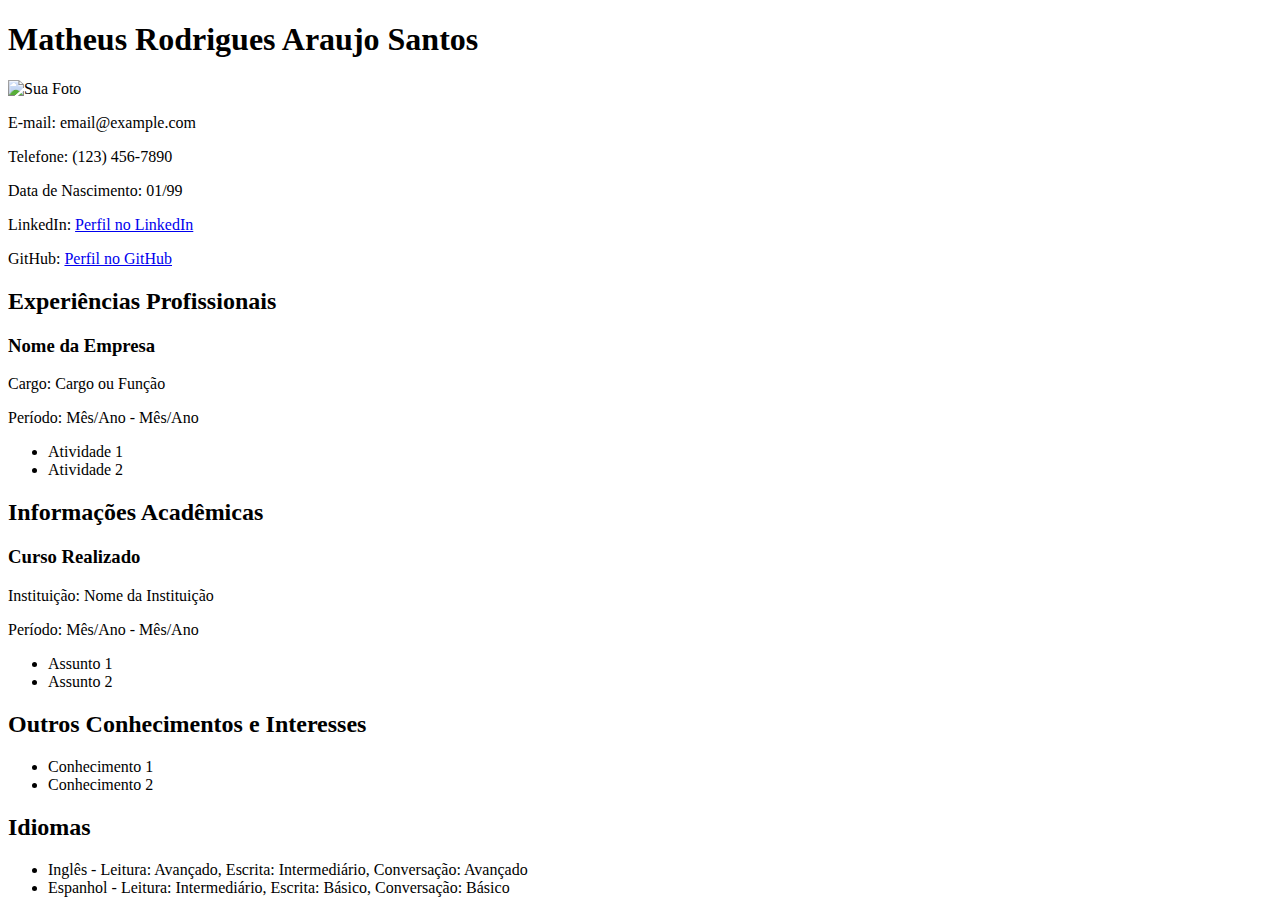
==== Cv 2023/Ado1.html @ f184590d "Add files via upload" ====
<!DOCTYPE html>
<html lang="en">
<head>
    <meta charset="UTF-8">
    <meta name="viewport" content="width=device-width, initial-scale=1.0">
    <link rel="stylesheet" href="/Ado1.css">
    <title>Curriculo</title>
    
</head>
<body>
    <div class="container">
        <div class="profile">
            <h1>Matheus Rodrigues Araujo Santos</h1>
            <img src="/IMG_20230717_144044543.jpg" alt="Sua Foto">
            <p>E-mail: email@example.com</p>
            <p>Telefone: (123) 456-7890</p>
            <p>Data de Nascimento: 01/99</p>
            <p>LinkedIn: <a href="URL-do-LinkedIn">Perfil no LinkedIn</a></p>
            <p>GitHub: <a href="URL-do-GitHub">Perfil no GitHub</a></p>
            <!-- Outras redes sociais -->
        </div>
        <div class="experience">
            <h2>Experiências Profissionais</h2>
            <div class="job">
                <h3>Nome da Empresa</h3>
                <p>Cargo: Cargo ou Função</p>
                <p>Período: Mês/Ano - Mês/Ano</p>
                <ul>
                    <li>Atividade 1</li>
                    <li>Atividade 2</li>
                    <!-- Outras atividades -->
                </ul>
            </div>
            <!-- Outras experiências -->
        </div>
        <div class="education">
            <h2>Informações Acadêmicas</h2>
            <div class="course">
                <h3>Curso Realizado</h3>
                <p>Instituição: Nome da Instituição</p>
                <p>Período: Mês/Ano - Mês/Ano</p>
                <ul>
                    <li>Assunto 1</li>
                    <li>Assunto 2</li>
                    <!-- Outros assuntos -->
                </ul>
            </div>
        </div>
        <div class="skills">
            <h2>Outros Conhecimentos e Interesses</h2>
            <ul>
                <li>Conhecimento 1</li>
                <li>Conhecimento 2</li>
                <!-- Outros conhecimentos -->
            </ul>
        </div>
        <div class="languages">
            <h2>Idiomas</h2>
            <ul>
                <li>Inglês - Leitura: Avançado, Escrita: Intermediário, Conversação: Avançado</li>
                <li>Espanhol - Leitura: Intermediário, Escrita: Básico, Conversação: Básico</li>
                <!-- Outros idiomas -->
            </ul>
        </div>
    </div>
</body>
</html>
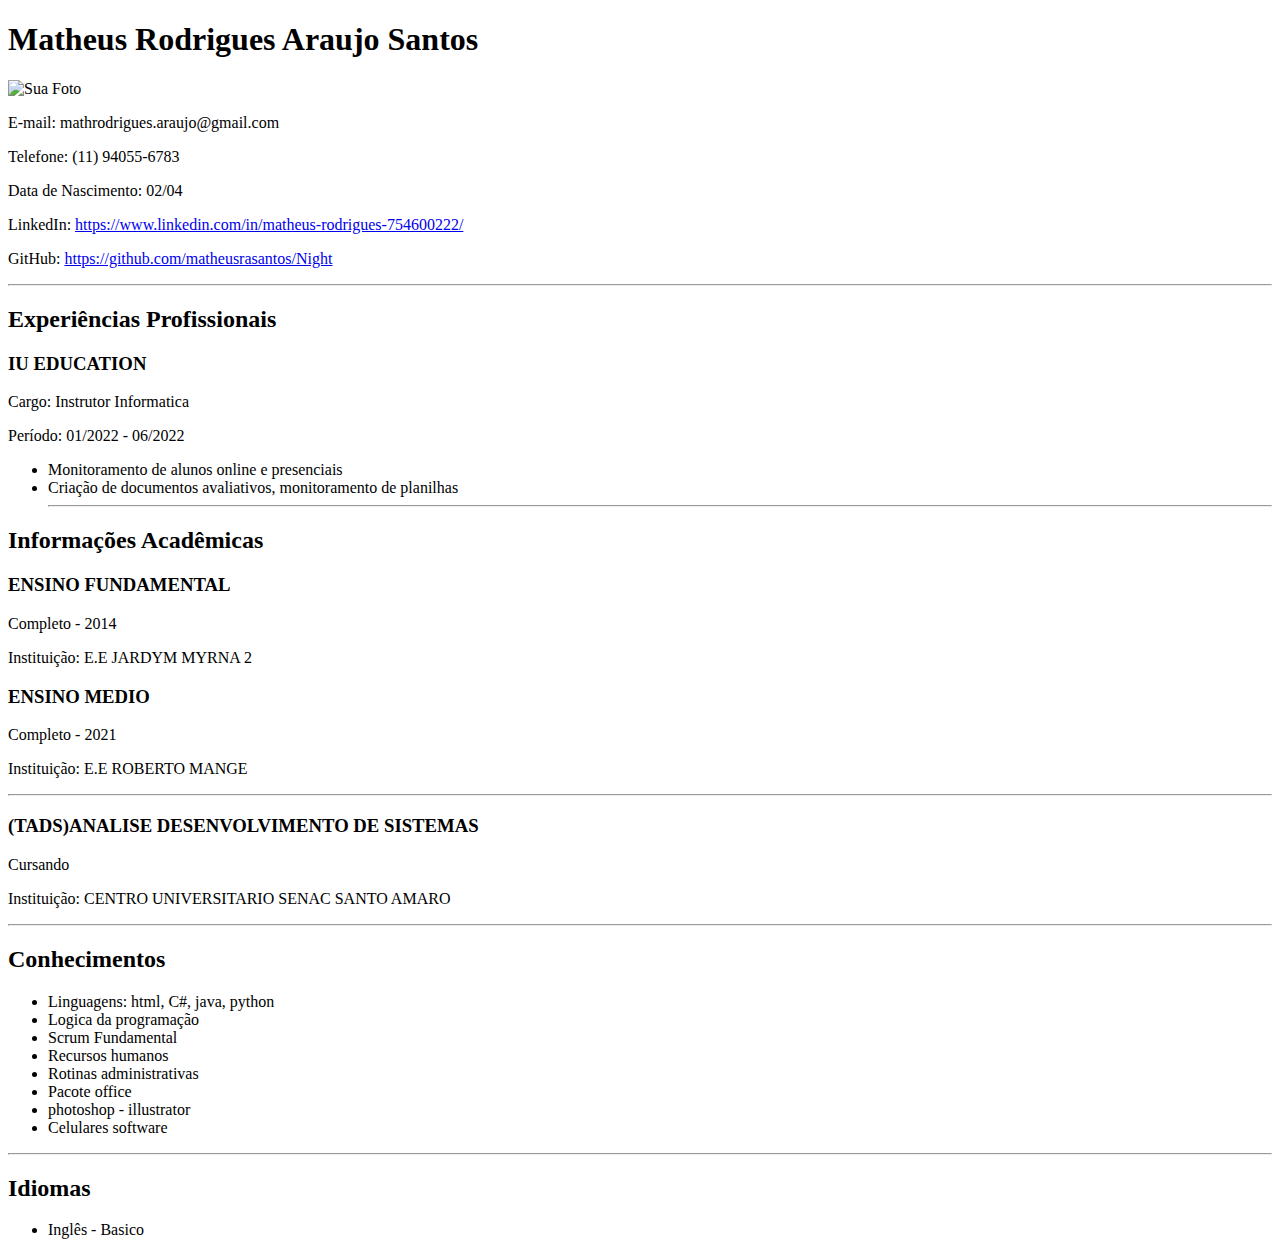
==== commit 37e736f3: "Add files via upload" ====
--- a/Cv 2023/Ado1.html
+++ b/Cv 2023/Ado1.html
@@ -12,23 +12,25 @@
         <div class="profile">
             <h1>Matheus Rodrigues Araujo Santos</h1>
             <img src="/IMG_20230717_144044543.jpg" alt="Sua Foto">
-            <p>E-mail: email@example.com</p>
-            <p>Telefone: (123) 456-7890</p>
-            <p>Data de Nascimento: 01/99</p>
-            <p>LinkedIn: <a href="URL-do-LinkedIn">Perfil no LinkedIn</a></p>
-            <p>GitHub: <a href="URL-do-GitHub">Perfil no GitHub</a></p>
+            <p>E-mail: mathrodrigues.araujo@gmail.com</p>
+            <p>Telefone: (11) 94055-6783</p>
+            <p>Data de Nascimento: 02/04</p>
+            <p>LinkedIn: <a href="URL-do-LinkedIn">https://www.linkedin.com/in/matheus-rodrigues-754600222/</a></p>
+            <p>GitHub: <a href="URL-do-GitHub">https://github.com/matheusrasantos/Night</a></p>
             <!-- Outras redes sociais -->
+            <hr>
         </div>
         <div class="experience">
             <h2>Experiências Profissionais</h2>
             <div class="job">
-                <h3>Nome da Empresa</h3>
-                <p>Cargo: Cargo ou Função</p>
-                <p>Período: Mês/Ano - Mês/Ano</p>
+                <h3>IU EDUCATION</h3>
+                <p>Cargo: Instrutor Informatica</p>
+                <p>Período: 01/2022 - 06/2022</p>
                 <ul>
-                    <li>Atividade 1</li>
-                    <li>Atividade 2</li>
+                    <li>Monitoramento de alunos online e presenciais</li>
+                    <li>Criação de documentos avaliativos, monitoramento de planilhas</li>
                     <!-- Outras atividades -->
+                    <hr>
                 </ul>
             </div>
             <!-- Outras experiências -->
@@ -36,29 +38,38 @@
         <div class="education">
             <h2>Informações Acadêmicas</h2>
             <div class="course">
-                <h3>Curso Realizado</h3>
-                <p>Instituição: Nome da Instituição</p>
-                <p>Período: Mês/Ano - Mês/Ano</p>
-                <ul>
-                    <li>Assunto 1</li>
-                    <li>Assunto 2</li>
-                    <!-- Outros assuntos -->
-                </ul>
+                <h3>ENSINO FUNDAMENTAL</h3>
+                <p>Completo - 2014</p>
+                <p>Instituição: E.E JARDYM MYRNA 2</p>
+                <h3>ENSINO MEDIO</h3>
+                Completo - 2021
+                <p>Instituição: E.E ROBERTO MANGE</p>
+                <hr>
+                <h3>(TADS)ANALISE DESENVOLVIMENTO DE SISTEMAS</h3>
+                <p>Cursando</p>
+                <p>Instituição: CENTRO UNIVERSITARIO SENAC SANTO AMARO</p>
+                <hr>
             </div>
         </div>
         <div class="skills">
-            <h2>Outros Conhecimentos e Interesses</h2>
+            <h2>Conhecimentos</h2>
             <ul>
-                <li>Conhecimento 1</li>
-                <li>Conhecimento 2</li>
+                <li>Linguagens: html, C#, java, python</li>
+                <li>Logica da programação</li>
+                <li>Scrum Fundamental</li>
+                <li>Recursos humanos</li>
+                <li>Rotinas administrativas</li>
+                <li>Pacote office</li>
+                <li>photoshop - illustrator</li>
+                <li>Celulares software</li>
                 <!-- Outros conhecimentos -->
             </ul>
+            <hr>
         </div>
         <div class="languages">
             <h2>Idiomas</h2>
             <ul>
-                <li>Inglês - Leitura: Avançado, Escrita: Intermediário, Conversação: Avançado</li>
-                <li>Espanhol - Leitura: Intermediário, Escrita: Básico, Conversação: Básico</li>
+                <li>Inglês - Basico</li>
                 <!-- Outros idiomas -->
             </ul>
         </div>
